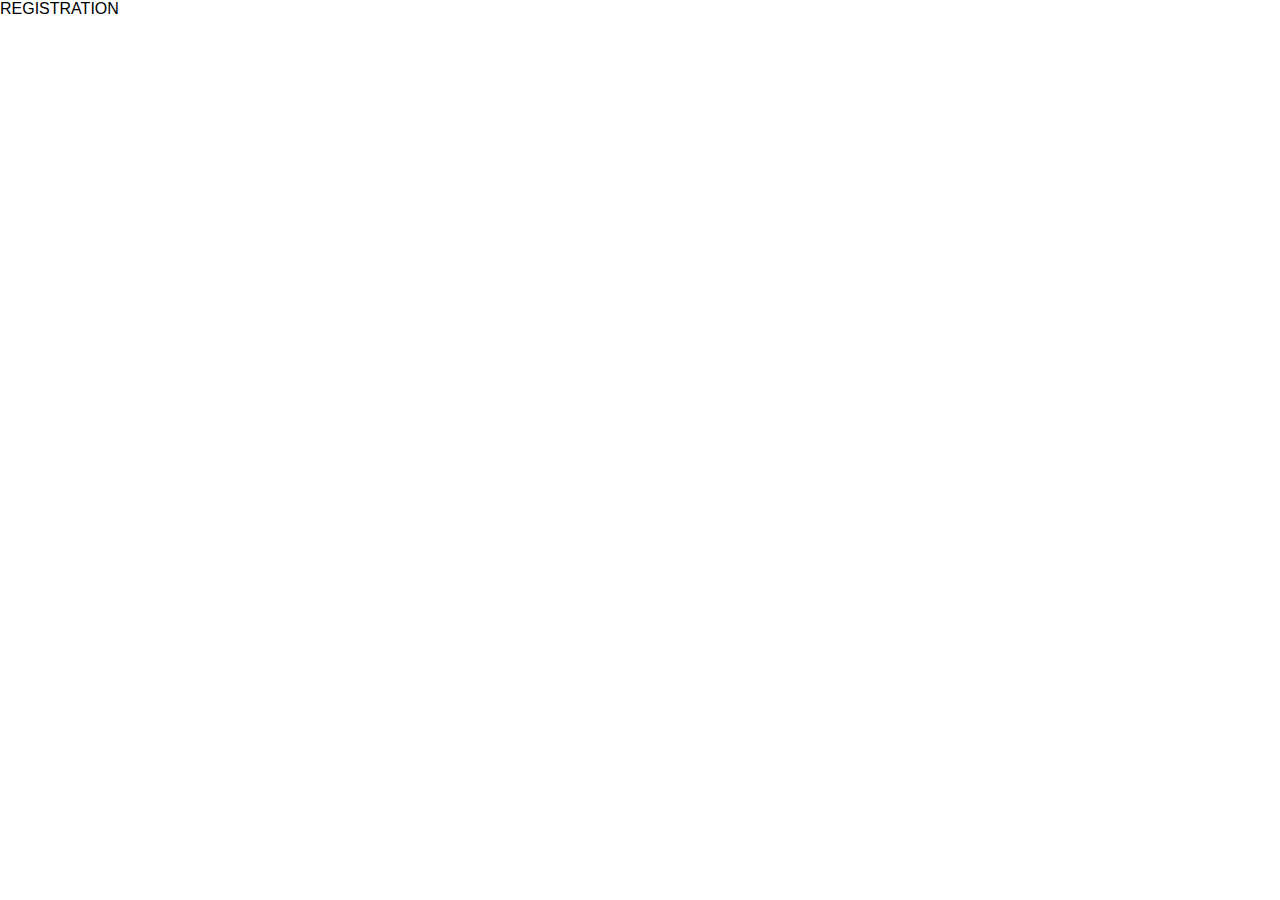
==== auth/index.html @ 14cf2bde "zuri task auth with html and css" ====
<!DOCTYPE html>
<html lang="en">
<head>
    <meta charset="UTF-8">
    <meta http-equiv="X-UA-Compatible" content="IE=edge">
    <meta name="viewport" content="width=device-width, initial-scale=1.0">
    <link rel="stylesheet" href="style.css">
    <title>ELOGOD AUTH</title>
</head>
<body>
    REGISTRATION
</body>
</html>
---- auth/style.css ----
*{
    margin: 0px;
    padding: 0px;
    box-sizing: border-box;
    font-family: sans-serif;
}

.body{
    background-color: rgba(0, 0, 0, 0.5);
    background-size: cover;
}
.b_img{

    background: url(elogod.png) no-repeat;
    background-size: cover;
    position: absolute;
    left: 0px;
    top: 0px;
    z-index: -1;
    width: 100%;
}


.slform{
    width: 350px;
    top: 50%;
    left: 50%;
    transform: translate(-50%, -50%);
    position: absolute;
    color: #fff;
}

.slform h1{
    font-size: 40px;
    text-align: center;
    text-transform: uppercase;
    margin: 40px 0px;
}

.slform label{
    font-size: 20px;
    margin: 15px 0px;
}

.slform input{
    font-size: 16px;
    width: 100%;
    padding: 15px 10px;
    border: 0px;
    outline: none;
    border-radius: 5px;
}
.slform input[class="btn"]{
    font-size: 18px;
    font-weight: bold;
    margin: 10px 0;
    padding: 10px 15px;
    width: 50%;
    border-radius: 5px;
    border: 0px;
    cursor: pointer;
}

.slform .inp{
    margin-bottom: 10px;
}
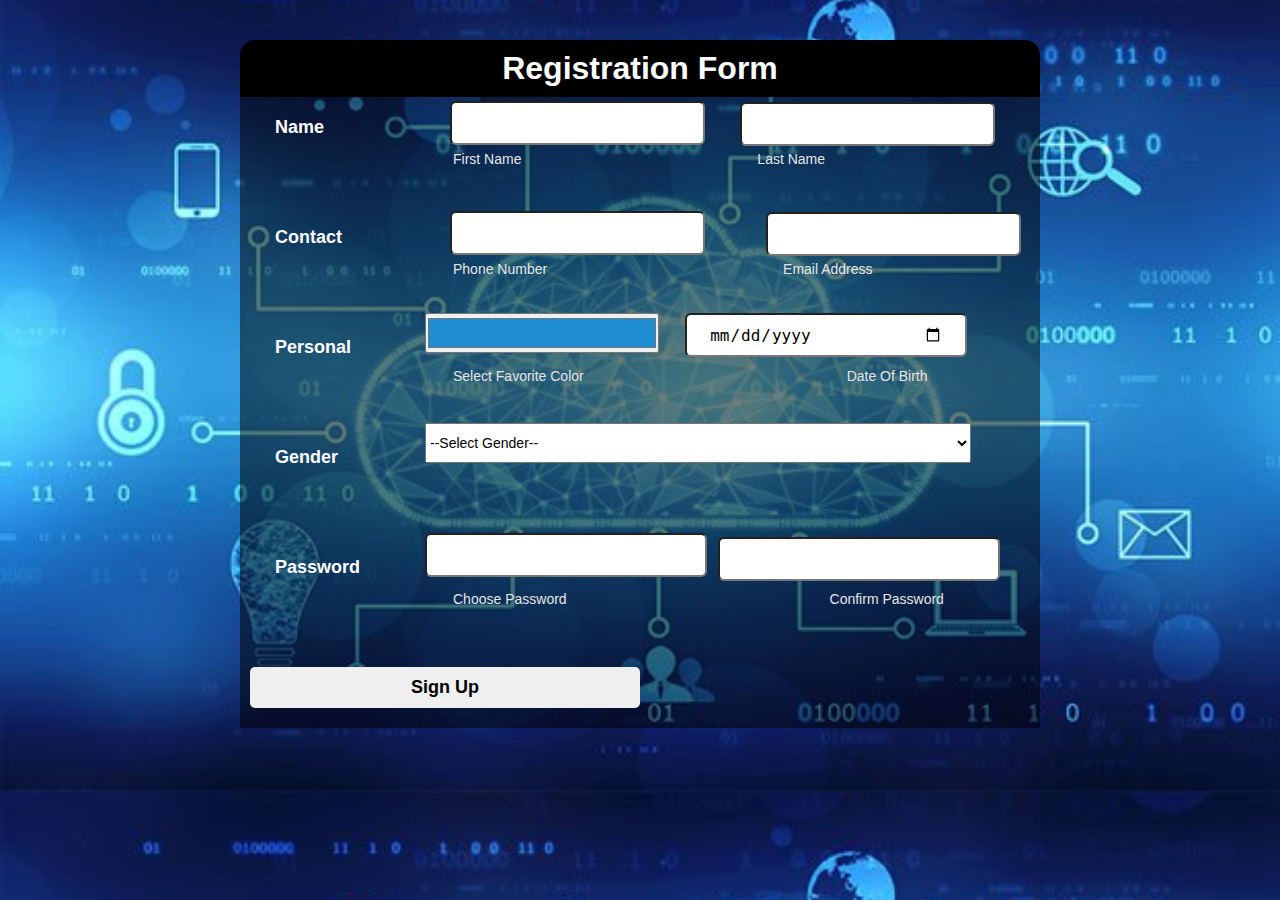
==== commit 01cb5998: "I had to rush this to meet deadline, to be cont'd" ====
--- a/auth/index.html
+++ b/auth/index.html
@@ -4,10 +4,56 @@
     <meta charset="UTF-8">
     <meta http-equiv="X-UA-Compatible" content="IE=edge">
     <meta name="viewport" content="width=device-width, initial-scale=1.0">
-    <link rel="stylesheet" href="style.css">
+    <link rel="stylesheet" href="styles.css">
     <title>ELOGOD AUTH</title>
 </head>
 <body>
-    REGISTRATION
+    <div class="regform">
+        <h1>Registration Form</h1>
+    </div>
+    <div class="main">
+        <form action="login.html" method="get">
+            <div id="name">
+                <h2 class="name">Name</h2>
+                <input class="finput" type="text" name="fname"  pattern="[A-Za-z]{3,}" required><br>
+                <label class="flabel" for="fname">First Name</label>
+                <input class="sinput" type="text" name="lname"  pattern="[A-Za-z]{3,}" required>
+                <label class="slabel" for="lname">Last Name</label>
+            </div>
+            <div id="contact">
+                <h2 class="contact">Contact</h2>
+                <input class="finput" type="tel" name="pnum"  required><br>
+                <label class="flabel" for="pnum">Phone Number</label>
+                <input class="sinput" type="email" name="mail"  required>
+                <label class="slabel" for="mail">Email Address</label>
+            </div>
+            <div id="personal">
+                <h2 class="personal">Personal</h2>
+                <input id="pers" type="color" name="color" value="#1f8dd1"><br>
+                <label class="flabel" for="color">Select Favorite color</label>
+                <input id="pers1" type="date" name="dob" required>
+                <label class="slabel" for="dob">Date of birth</label>
+            </div>
+            <div id="gender">
+                <h2 class="gender">Gender</h2>
+                <select name="gender" id="gen">
+                    <option disabled="disabled" selected="selected">--Select Gender--</option>
+                    <option value="male">Male</option>
+                    <option value="female">Female</option>
+                    <option value="others">Others</option>
+                    <option value="none">Prefer not to say</option>
+                </select>
+            </div>
+            <div id="pass">
+                <h2 class="pass">Password</h2>
+                <input id="pass1" class="finput" type="password" name="pwd"  pattern="^([a-zA-Z0-9@*#]{8,15})$" minlength="8" maxlength="15" required><br>
+                <label class="flabel" for="pwd">Choose Password</label>
+                <input id="pass2" class="sinput" type="password" name="pwd1"  pattern="^([a-zA-Z0-9@*#]{8,15})$" minlength="8" maxlength="15" required>
+                <label class="slabel" for="pwd1">Confirm Password</label>
+            </div>
+
+            <input type="submit" class="btn" name="submit" value="Sign Up">
+        </form>
+    </div>
 </body>
 </html>--- a/auth/styles.css
+++ b/auth/styles.css
@@ -0,0 +1,136 @@
+*{
+    margin: 0px;
+    padding: 0px;
+}
+body{
+
+    background: url(clouds1.jpg);
+    background-size: cover;
+    background-position: center;
+    font-family: sans-serif;
+    margin-top: 40px;
+}
+.regform{
+    width: 800px;
+    background-color: rgba(0, 0, 0, 6);
+    margin: auto;
+    color: #ffffff;
+    padding: 10px 0px;
+    text-align: center;
+    border-radius: 15px 15px 0px 0px;
+}
+.main{
+    background-color: rgba(0, 0, 0, 0.5);
+    width: 800px;
+    margin: auto;
+}
+form{
+    padding: 10px;
+}
+#name, #contact, #personal, #gender, #pass{
+    width: 100%;
+    height: 100px;
+}
+.name, .contact, .personal, .gender, .pass{
+    margin-left: 25px;
+    margin-top: 10px;
+    width: 125px;
+    color: white;
+    font-size: 18px;
+    font-weight: 700;
+}
+.finput{
+    position: relative;
+    left: 200px;
+    top:-37px;
+    height: 40px;
+    border-radius: 6px;
+    padding: 0px 22px;
+    font-size: 16px;
+}
+.sinput{
+    position: relative;
+    left: 417px;
+    top:-80px;
+    height: 40px;
+    border-radius: 6px;
+    padding: 0px 22px;
+    font-size: 16px;
+    color: #555;
+}
+.flabel{
+    position: relative;
+    color: #e5e5e5;
+    text-transform: capitalize;
+    font-size: 14px;
+    left: 203px;
+    top: -45px;
+}
+.slabel{
+    position: relative;
+    color: #e5e5e5;
+    text-transform: capitalize;
+    font-size: 14px;
+    left: 175px;
+    top: -45px;
+}
+#gen{
+    position: relative;
+    color: #000000;
+    text-transform: capitalize;
+    font-size: 14px;
+    left: 175px;
+    top: -45px;
+    height: 40px;
+    width: 70%;
+}
+#pers{
+    position: relative;
+    text-transform: capitalize;
+    font-size: 14px;
+    left: 175px;
+    top: -45px;
+    height: 40px;
+    width: 30%;
+}
+#pers, #pass1{
+    position: relative;
+    text-transform: capitalize;
+    font-size: 14px;
+    left: 175px;
+    top: -45px;
+    height: 40px;
+    width: 30%;
+}
+#pers1{
+    position: relative;
+    left: 300px;
+    top:-85px;
+    height: 40px;
+    border-radius: 6px;
+    padding: 0px 22px;
+    font-size: 16px;
+    color: rgb(0, 0, 0);
+    width: 30%;
+}
+#pass2{
+    position: relative;
+    left: 350px;
+    top:-85px;
+    height: 40px;
+    border-radius: 6px;
+    padding: 0px 22px;
+    font-size: 16px;
+    color: rgb(0, 0, 0);
+    width: 30%;
+}
+input[class="btn"]{
+    font-size: 18px;
+    font-weight: bold;
+    margin: 10px 0;
+    padding: 10px 15px;
+    width: 50%;
+    border-radius: 5px;
+    border: 0px;
+    cursor: pointer;
+}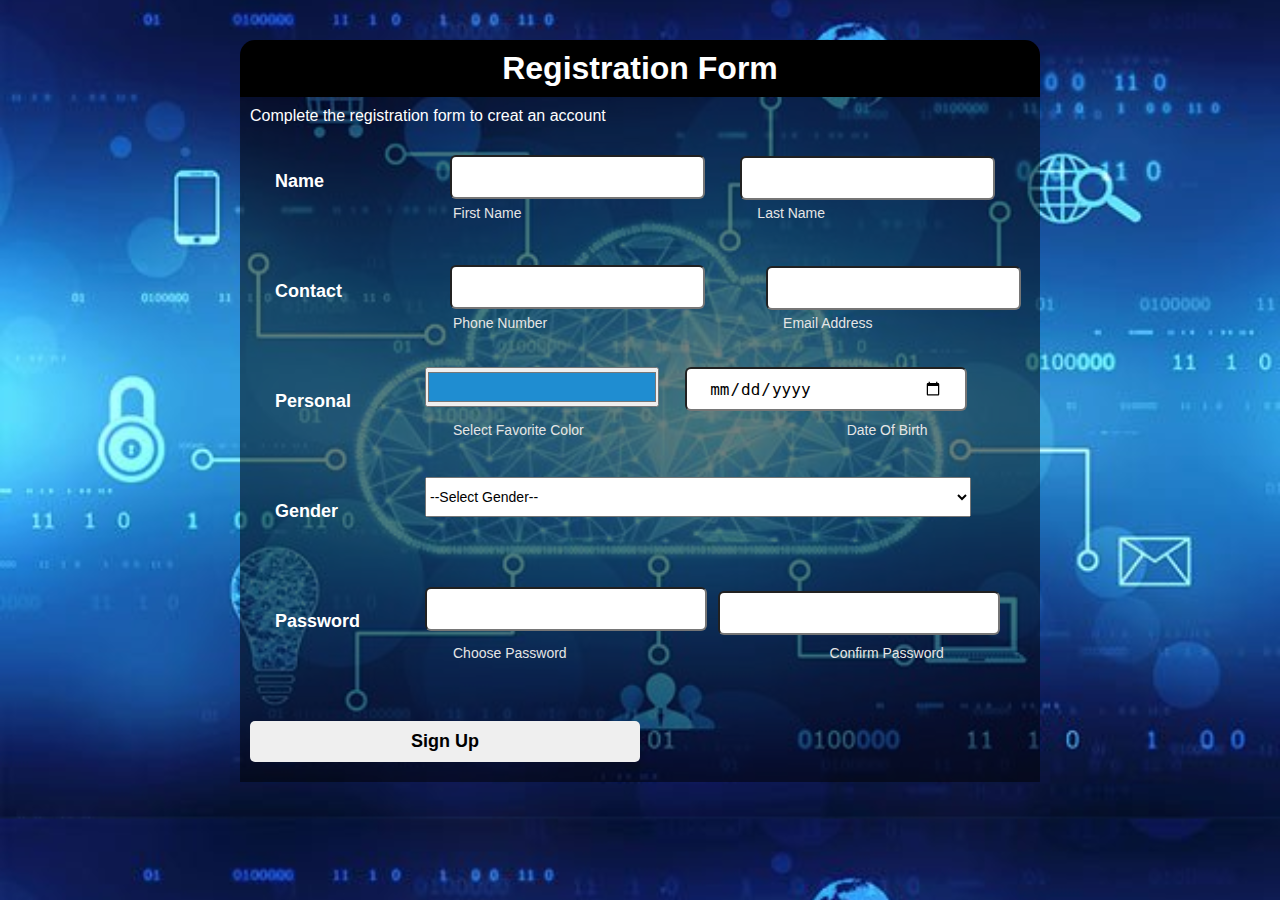
==== commit 3ad5db8d: "modified signup form" ====
--- a/auth/index.html
+++ b/auth/index.html
@@ -12,7 +12,8 @@
         <h1>Registration Form</h1>
     </div>
     <div class="main">
-        <form action="login.html" method="get">
+        <form action="login.html" method="post">
+          <p style="color: #ffffff;">Complete the registration form to creat an account</p><br><br>
             <div id="name">
                 <h2 class="name">Name</h2>
                 <input class="finput" type="text" name="fname"  pattern="[A-Za-z]{3,}" required><br>
